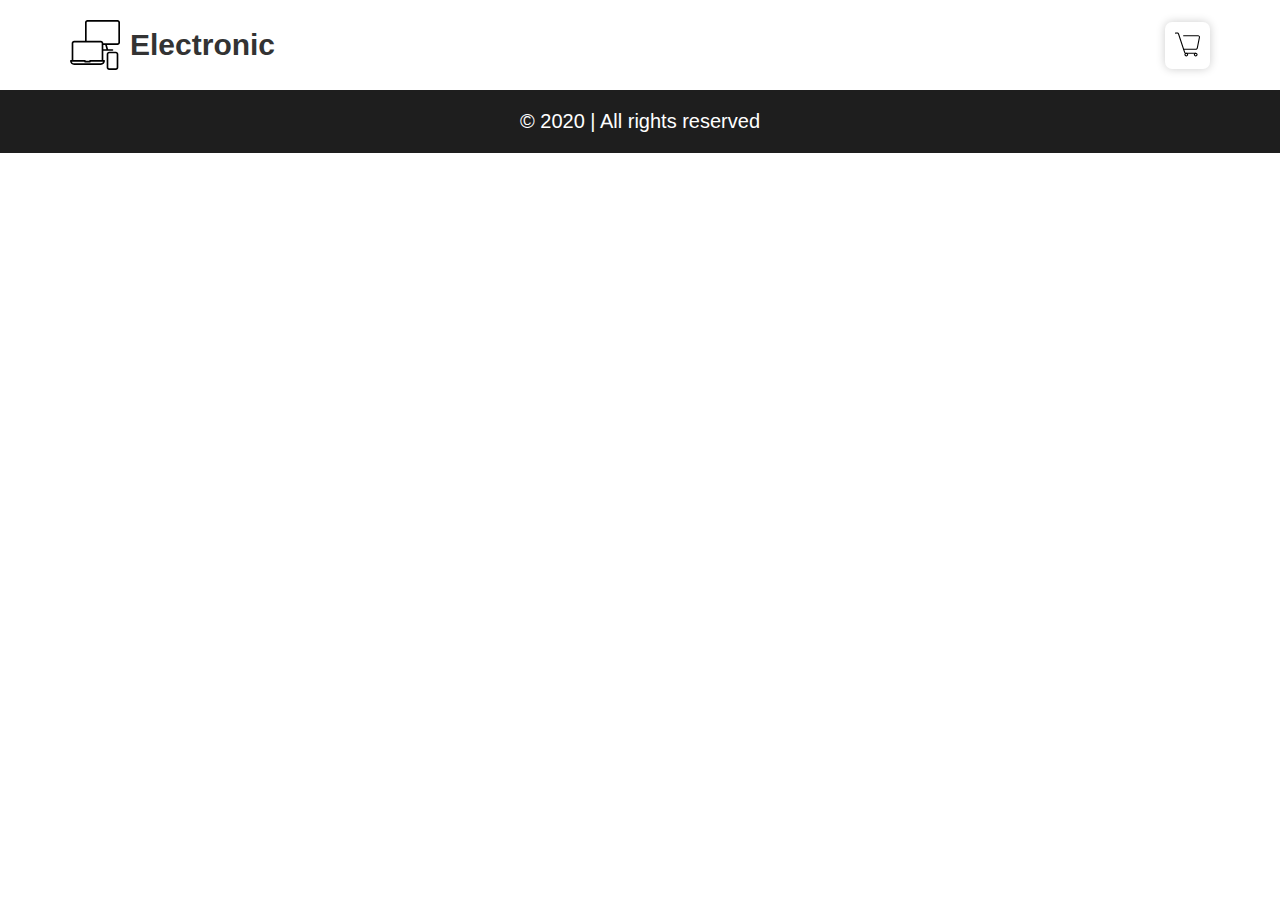
==== cart.html @ 08a70909 "Feat(index.html): added index and cards(types for it)" ====
<!DOCTYPE html>
<html lang="en">

<head>
    <meta charset="UTF-8">
    <meta name="viewport" content="width=device-width, initial-scale=1">
    <title>Electronic</title>
    <link rel="stylesheet" href="css/main.css">
    <link rel="shortcut icon" type="image/x-icon" href="images/favicon.svg">
</head>

<body>
    <header class="header">
        <div class="container">
            <div class="row">
                <a href="index.html" class="header__logo-link">
                    <img src="images/favicon.svg" class="header__logo">
                    <h2 class="header__title">Electronic</h2>
                </a>
                <a href="cart.html" class="header__cart" id="header__cart">
                    <img src="images/shopping-cart.svg" width="25px">
                </a>
            </div>
        </div>
    </header>
    <main class="main">
        <div class="container">
            <div class="wrapper" id="app">
            </div>
        </div>
    </main>
    <footer class="footer">
        <div class="container">
            © 2020 | All rights reserved
        </div>
    </footer>


</body>

</html>
---- css/main.css ----
* {
    font-family: 'Roboto Light', sans-serif;
    font-weight: 300;
    box-sizing: border-box;
    padding: 0;
    margin: 0;
}
body{
    overflow-x: hidden;
}
html{
    font-size: 10px;
}

.header .row
{
    display: -webkit-flex;
    display: -moz-flex;
    display: -ms-flex;
    display: -o-flex;
    display: flex;
    
    -webkit-flex-direction: row;
    -moz-flex-direction: row;
    -ms-flex-direction: row;
    -o-flex-direction: row;
    flex-direction: row;
    
    justify-content: space-between;
    
    width: 100%;
    
    padding: 20px 0;    
    
    -ms-align-items: center;
    align-items: center;
}
.header__logo-link{
    display: -webkit-flex;
    display: -moz-flex;
    display: -ms-flex;
    display: -o-flex;
    display: flex;
    
    -webkit-flex-direction: row;
    -moz-flex-direction: row;
    -ms-flex-direction: row;
    -o-flex-direction: row;
    flex-direction: row;
    
    justify-content: center;
    
    -ms-align-items: center;
    align-items: center;
    
    text-align: center;    
    text-decoration: none;
    
}
.header__logo
{
    width: 50px;
    margin-right: 10px;
}
.header__cart svg
{
    display: block;
    width: inherit;
    height: inherit;
    pointer-events: none;
    background-color: #000;
}
.header__title
{
    margin-right: auto;
    font-weight: 900;
    font-size: 3rem;
    color: #333;
}

.header__cart
{
    cursor: pointer;
    text-decoration: none;
    text-transform: none;
    text-align: center;
    
    margin-left: auto;
    box-shadow: 0 0 10px rgba(0, 0, 0, .2);
    padding: 10px;
    border-radius: 7px;
    
    background-color: #fff;
    
    -webkit-transition: 0.2s all;
    -o-transition: 0.2s all;
    transition: 0.2s all;
}
.header__cart:hover{
    background-color:  #FF4F3B;
}
.header__cart:active{
    transform: scale(0.95);
}
.header__cart img path
{
    fill: red;
    color: red;
}
.container{
    width: 100%;
    max-width: 1200px;
    margin: auto;
    text-align: center;
    
    display: -webkit-flex;
    display: -moz-flex;
    display: -ms-flex;
    display: -o-flex;
    display: flex;
    
    justify-content: center;
    
    -ms-align-items: center;
    align-items: center;
    
    -webkit-flex-direction: column;
    -moz-flex-direction: column;
    -ms-flex-direction: column;
    -o-flex-direction: column;
    flex-direction: column;
}

button:focus{
    outline: none;
}

.footer{
    background-color: #1E1E1E;
    padding: 20px 0;
    margin: auto;
    
    font-size: 2rem;
    text-align: center;
    color: white;
    
    display: -webkit-flex;
    display: -moz-flex;
    display: -ms-flex;
    display: -o-flex;
    display: flex;
    
    justify-content: center;
    
    -ms-align-items: center;
    align-items: center;
    
    text-align: center;
}

@media (max-width: 576px)
{
    .container{
        width: 100%;
        max-width: 100%;
    }
}

@media (max-width: 768px)
{
    .container{
        max-width: 540px;
    }
}

@media (max-width: 992px)
{
    .container{
        max-width: 720px;
    }
}

@media (max-width: 1200px)
{
    .container{
        max-width: 960px;
    }
}

@media (max-width: 1400px)
{
    .container{
        max-width: 1140px;
    }
}

@media (min-width: 1400px)
{
    .container{
        max-width: 1320px;
    }
}
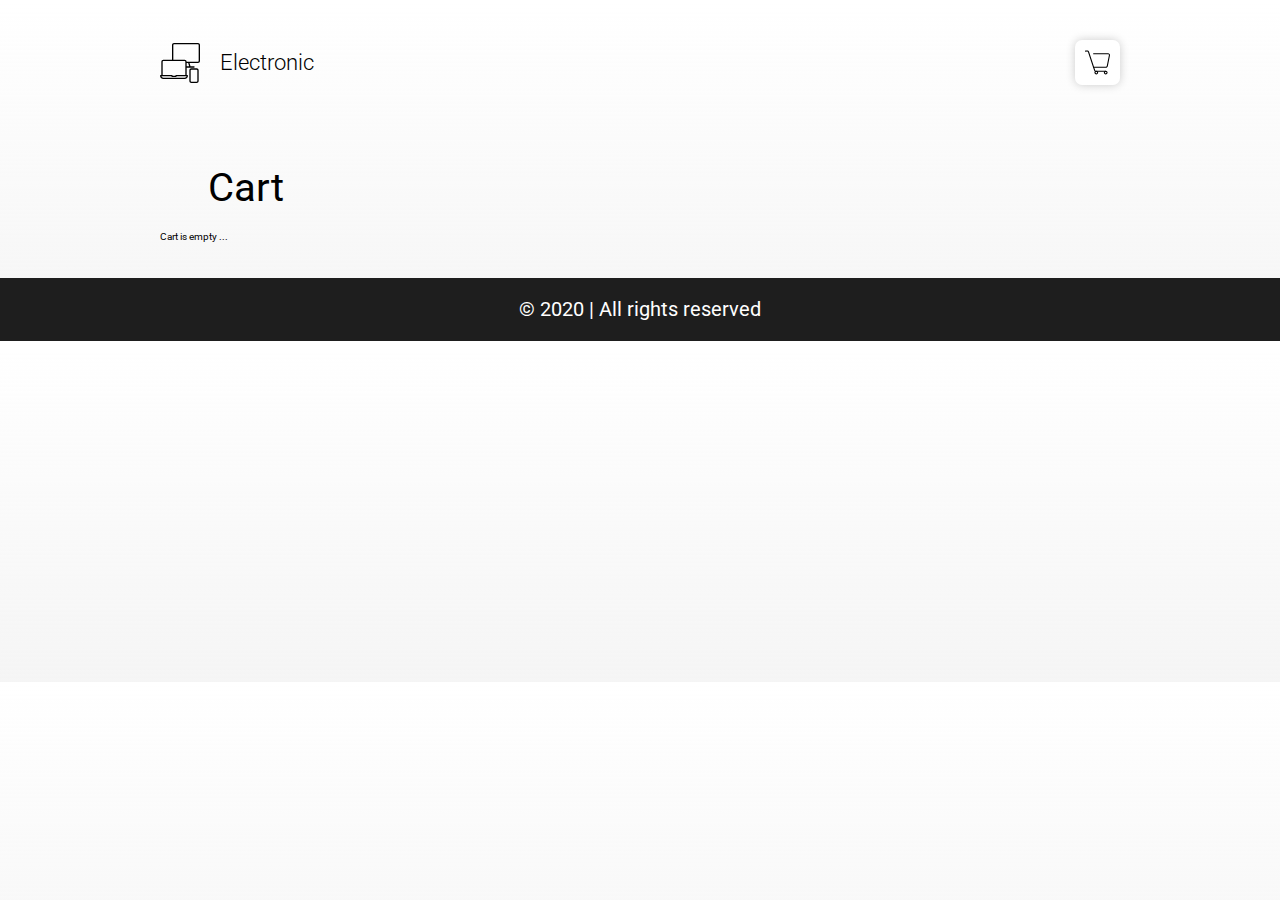
==== commit 5753c1f3: "Added cart, new design" ====
--- a/cart.html
+++ b/cart.html
@@ -4,38 +4,53 @@
 <head>
     <meta charset="UTF-8">
     <meta name="viewport" content="width=device-width, initial-scale=1">
+
     <title>Electronic</title>
+
+    <link rel="preconnect" href="https://fonts.gstatic.com">
+    <link href="https://fonts.googleapis.com/css2?family=Roboto:wght@100;300;400;500;700;900&display=swap" rel="stylesheet">
     <link rel="stylesheet" href="css/main.css">
+    <link rel="stylesheet" href="css/cart.css">
     <link rel="shortcut icon" type="image/x-icon" href="images/favicon.svg">
 </head>
 
 <body>
-    <header class="header">
-        <div class="container">
+    <div class="container">
+        <header class="header">
+
             <div class="row">
                 <a href="index.html" class="header__logo-link">
                     <img src="images/favicon.svg" class="header__logo">
                     <h2 class="header__title">Electronic</h2>
                 </a>
-                <a href="cart.html" class="header__cart" id="header__cart">
+                <a href="cart.html" class="header__cart button" id="header__cart">
                     <img src="images/shopping-cart.svg" width="25px">
                 </a>
             </div>
-        </div>
-    </header>
-    <main class="main">
-        <div class="container">
+
+        </header>
+        <main class="main">
             <div class="wrapper" id="app">
+                <div class="cart__header">Cart</div>
+                <div class="cart__body">
+                    <div class="cart__items" id="cart__items">
+                        
+                    </div>
+                    <div class="cart__total" id="cart__total">
+                        <span class="cart__total-price" id="cart__total-price"></span>
+                        <button class="button cart__total-btn">Pay for it</button>
+                    </div>
+                </div>
             </div>
-        </div>
-    </main>
+        </main>
+    </div>
     <footer class="footer">
         <div class="container">
             © 2020 | All rights reserved
         </div>
     </footer>
 
-
+    <script src="scripts/cart.js"></script>
 </body>
 
 </html>
--- a/css/main.css
+++ b/css/main.css
@@ -1,202 +1,401 @@
+/* base application settings */
 * {
-    font-family: 'Roboto Light', sans-serif;
-    font-weight: 300;
     box-sizing: border-box;
     padding: 0;
     margin: 0;
-}
-body{
-    overflow-x: hidden;
-}
-html{
+
+    font-family: 'Roboto', sans-serif;
+}
+
+body {
+    padding-top: 20px;
+    background: linear-gradient(180deg, rgba(245, 245, 245, 0) 1.04%, #f5f5f5 100%);
+}
+
+html {
     font-size: 10px;
-}
-
-.header .row
-{
-    display: -webkit-flex;
-    display: -moz-flex;
-    display: -ms-flex;
-    display: -o-flex;
-    display: flex;
-    
+    line-height: 1.15;
+    -webkit-text-size-adjust: 100%;
+}
+
+button:focus {
+    outline: none;
+}
+
+.button {
+    display: -webkit-flex;
+    display: -moz-flex;
+    display: -ms-flex;
+    display: -o-flex;
+    display: flex;
+
+    -ms-align-items: center;
+    align-items: center;
+    justify-content: center;
+    text-align: center;
+    padding: 10px;
+
+    background: none;
+    border: none;
+    color: #FF4F3B;
+
+    background-color: #fff;
+    color: #FF4F3B;
+    box-shadow: 0 0 10px rgba(0, 0, 0, .1);
+    border-radius: 7px;
+
+    font-weight: 500;
+
+    -webkit-transition: 0.3s all;
+    -o-transition: 0.3s all;
+    transition: 0.3s all;
+
+    cursor: pointer;
+}
+
+.button:hover {
+    background-color: #FF4F3B;
+    color: white;
+}
+
+.button:active {
+    transform: scale(0.95);
+}
+
+.container {
+    max-width: 1200px;
+    margin: auto;
+
+    display: -webkit-flex;
+    display: -moz-flex;
+    display: -ms-flex;
+    display: -o-flex;
+    display: flex;
+
+    -webkit-flex-direction: column;
+    -moz-flex-direction: column;
+    -ms-flex-direction: column;
+    -o-flex-direction: column;
+    flex-direction: column;
+
+    justify-content: center;
+    -ms-align-items: center;
+    align-items: center;
+}
+
+.row {
+    width: 100%;
+
+    display: -webkit-flex;
+    display: -moz-flex;
+    display: -ms-flex;
+    display: -o-flex;
+    display: flex;
+
+    -ms-align-items: center;
+    align-items: center;
+
+    justify-content: space-around;
+
+    -webkit-flex-wrap: wrap;
+    -moz-flex-wrap: wrap;
+    -ms-flex-wrap: wrap;
+    -o-flex-wrap: wrap;
+    flex-wrap: wrap;
+}
+
+
+/* styles for the application UI components */
+
+.header {
+    width: 100%;
+    margin: auto;
+    padding: 20px 0;
+    margin-bottom: 20px;
+}
+
+.header__logo-link {
+    display: -webkit-flex;
+    display: -moz-flex;
+    display: -ms-flex;
+    display: -o-flex;
+    display: flex;
+
     -webkit-flex-direction: row;
     -moz-flex-direction: row;
     -ms-flex-direction: row;
     -o-flex-direction: row;
     flex-direction: row;
-    
-    justify-content: space-between;
-    
-    width: 100%;
-    
-    padding: 20px 0;    
-    
-    -ms-align-items: center;
-    align-items: center;
-}
-.header__logo-link{
-    display: -webkit-flex;
-    display: -moz-flex;
-    display: -ms-flex;
-    display: -o-flex;
-    display: flex;
-    
-    -webkit-flex-direction: row;
-    -moz-flex-direction: row;
-    -ms-flex-direction: row;
-    -o-flex-direction: row;
-    flex-direction: row;
-    
+
     justify-content: center;
-    
-    -ms-align-items: center;
-    align-items: center;
-    
-    text-align: center;    
+    -ms-align-items: center;
+    align-items: center;
+
+    text-align: center;
+
     text-decoration: none;
-    
-}
-.header__logo
-{
-    width: 50px;
+}
+
+.header__logo {
+    width: 40px;
     margin-right: 10px;
 }
-.header__cart svg
-{
-    display: block;
-    width: inherit;
-    height: inherit;
-    pointer-events: none;
-    background-color: #000;
-}
-.header__title
-{
+
+.header__title {
     margin-right: auto;
-    font-weight: 900;
-    font-size: 3rem;
-    color: #333;
-}
-
-.header__cart
-{
-    cursor: pointer;
+    margin-left: 10px;
+    font-weight: 300;
+    font-size: 2.2rem;
+    color: #000;
+}
+
+.header__cart {
     text-decoration: none;
     text-transform: none;
     text-align: center;
-    
+
     margin-left: auto;
+
     box-shadow: 0 0 10px rgba(0, 0, 0, .2);
     padding: 10px;
     border-radius: 7px;
-    
     background-color: #fff;
-    
+
     -webkit-transition: 0.2s all;
     -o-transition: 0.2s all;
     transition: 0.2s all;
-}
-.header__cart:hover{
-    background-color:  #FF4F3B;
-}
-.header__cart:active{
+
+    cursor: pointer;
+}
+
+.header__cart:hover {
+    background-color: #FF4F3B;
+}
+
+.header__cart:active {
     transform: scale(0.95);
 }
-.header__cart img path
-{
-    fill: red;
-    color: red;
-}
-.container{
-    width: 100%;
-    max-width: 1200px;
-    margin: auto;
-    text-align: center;
-    
-    display: -webkit-flex;
-    display: -moz-flex;
-    display: -ms-flex;
-    display: -o-flex;
-    display: flex;
-    
-    justify-content: center;
-    
-    -ms-align-items: center;
-    align-items: center;
-    
-    -webkit-flex-direction: column;
-    -moz-flex-direction: column;
-    -ms-flex-direction: column;
-    -o-flex-direction: column;
-    flex-direction: column;
-}
-
-button:focus{
-    outline: none;
-}
-
-.footer{
+
+.main {
+    width: 100%;
+    margin-top: 30px;
+    padding-bottom: 25px;
+}
+
+.promo {
+    width: 100%;
+    padding: 53px 67px;
+
+    border-radius: 10px;
+    background-image: url(../images/bgc.png);
+    background-position: center right 50px;
+    background-repeat: no-repeat;
+    background-color: #FF4F3B;
+    -webkit-background-size: 300px;
+    background-size: 300px;
+
+    color: white;
+    box-shadow: 0 6px 24px 0 rgba(67, 86, 100, .2);
+}
+
+.promo__text {
+    text-align: left;
+    max-width: 550px;
+}
+
+.promo__title {
+    margin-bottom: 20px;
+
+    font-weight: 500;
+    font-size: 3.9rem;
+    line-height: 4.6rem;
+}
+
+.promo__description {
+    font-weight: 300;
+    font-size: 2.2rem;
+    line-height: 2.8rem;
+}
+
+.main__heading {
+    margin-top: 20px;
+    width: 100%;
+    display: -webkit-flex;
+    display: -moz-flex;
+    display: -ms-flex;
+    display: -o-flex;
+    display: flex;
+
+    -ms-align-items: center;
+    align-items: center;
+}
+
+.main__title {
+    font-weight: 400;
+    font-size: 3.6rem;
+    line-height: 4.2rem;
+
+    color: #000000;
+    margin-right: auto;
+}
+
+.main__back {
+    margin-right: auto;
+    font-size: 1.5rem;
+    font-weight: 300;
+    text-decoration: none;
+    text-transform: none;
+}
+
+.main__back:active {
+    transform: scale(0.95);
+}
+
+.wrapper {
+    width: 100%;
+
+    display: -webkit-flex;
+    display: -moz-flex;
+    display: -ms-flex;
+    display: -o-flex;
+    display: flex;
+
+    -webkit-flex-wrap: wrap;
+    -moz-flex-wrap: wrap;
+    -ms-flex-wrap: wrap;
+    -o-flex-wrap: wrap;
+    flex-wrap: wrap;
+
+    align-items: center;
+    justify-content: space-between;
+
+    -ms-align-items: center;
+    align-items: center;
+
+    padding: 10px 0;
+}
+
+.footer {
+    width: 100%;
     background-color: #1E1E1E;
     padding: 20px 0;
     margin: auto;
-    
+
     font-size: 2rem;
     text-align: center;
     color: white;
-    
-    display: -webkit-flex;
-    display: -moz-flex;
-    display: -ms-flex;
-    display: -o-flex;
-    display: flex;
-    
+
+    display: -webkit-flex;
+    display: -moz-flex;
+    display: -ms-flex;
+    display: -o-flex;
+    display: flex;
+
     justify-content: center;
-    
-    -ms-align-items: center;
-    align-items: center;
-    
+
+    -ms-align-items: center;
+    align-items: center;
+
     text-align: center;
 }
 
-@media (max-width: 576px)
-{
-    .container{
-        width: 100%;
-        max-width: 100%;
-    }
-}
-
-@media (max-width: 768px)
-{
-    .container{
+img {
+    fill: red;
+}
+
+.footer .header__title {
+    color: white;
+}
+
+/* adaptive */
+
+@media (max-width: 1400px) {
+    .container {
+        max-width: 1140px;
+    }
+}
+
+@media (max-width: 1366px) {
+    .container {
+        max-width: 960px;
+    }
+}
+
+@media (max-width: 1200px) {
+    .container {
+        max-width: 940px;
+    }
+
+    .promo__title {
+        font-size: 3.2rem;
+    }
+
+    .promo__description {
+        font-size: 1.8rem;
+    }
+}
+
+@media (max-width: 992px) {
+    .container {
+        max-width: 720px;
+    }
+
+    .promo {
+        background-position: center right;
+        padding: 30px 40px;
+        -webkit-background-size: 200px;
+        background-size: 200px;
+    }
+
+    .promo__text {
+        max-width: 400px;
+    }
+
+    .promo__title {
+        font-size: 3rem;
+    }
+
+    .promo__description {
+        font-size: 1.5rem;
+    }
+}
+
+@media (max-width: 768px) {
+    .container {
         max-width: 540px;
     }
-}
-
-@media (max-width: 992px)
-{
-    .container{
-        max-width: 720px;
-    }
-}
-
-@media (max-width: 1200px)
-{
-    .container{
-        max-width: 960px;
-    }
-}
-
-@media (max-width: 1400px)
-{
-    .container{
-        max-width: 1140px;
-    }
-}
-
-@media (min-width: 1400px)
-{
-    .container{
-        max-width: 1320px;
-    }
-}+
+    .promo__text {
+        max-width: 350px;
+    }
+
+    .promo {
+        background-position: center right;
+        -webkit-background-size: 200px;
+        background-size: 200px;
+    }
+}
+
+@media (max-width: 578px) {
+    .container {
+        max-width: 90%;
+    }
+
+    .promo {
+        padding: 20px 30px;
+        -webkit-background-size: 150px;
+        background-size: 150px;
+    }
+
+    .promo__text {
+        max-width: 220px;
+    }
+
+    .promo__title {
+        font-size: 2.5rem;
+    }
+
+    .promo__description {
+        font-size: 1.2rem;
+    }
+}
--- a/css/cart.css
+++ b/css/cart.css
@@ -0,0 +1,183 @@
+.cart__header {
+    width: 90%;
+    font-size: 4rem;
+
+    font-weight: 400;
+    margin: auto;
+
+    margin-bottom: 20px;
+    margin-top: 0;
+}
+
+.cart__body {
+    width: 100%;
+    display: -webkit-flex;
+    display: -moz-flex;
+    display: -ms-flex;
+    display: -o-flex;
+    display: flex;
+
+    -webkit-flex-direction: column;
+    -moz-flex-direction: column;
+    -ms-flex-direction: column;
+    -o-flex-direction: column;
+    flex-direction: column;
+}
+
+.cart__items {
+    width: 100%;
+    display: -webkit-flex;
+    display: -moz-flex;
+    display: -ms-flex;
+    display: -o-flex;
+    display: flex;
+
+    -webkit-flex-direction: column;
+    -moz-flex-direction: column;
+    -ms-flex-direction: column;
+    -o-flex-direction: column;
+    flex-direction: column;
+
+    max-height: 600px;
+
+    overflow-y: auto;
+    
+    margin-bottom: 20px;
+}
+
+.cart__item {
+    display: -webkit-flex;
+    display: -moz-flex;
+    display: -ms-flex;
+    display: -o-flex;
+    display: flex;
+    
+    
+    -webkit-flex-direction: row;
+    -moz-flex-direction: row;
+    -ms-flex-direction: row;
+    -o-flex-direction: row;
+    flex-direction: row;
+    
+    justify-content: space-around;
+    
+    -ms-align-items: center;
+    align-items: center;
+    padding: 15px;
+    margin: 10px auto;
+    width: 90%; 
+    
+    box-shadow: 0 0 10px rgba(67,86,100,.1);
+    border-radius: 8px;
+}
+
+.cart__item-title{
+    font-size: 2rem;
+    font-weight: 400;
+}
+.cart__item-option
+{
+    font-weight: 900;
+    font-size: 1.2rem;
+    margin-right: 15px;
+    margin-left: 10px;
+    border-radius: 5px;
+    background-color: #000;
+    color:white;
+    padding: 5px;
+}
+
+.cart__total
+{
+    margin: auto;
+    width: 90%;
+}
+.cart__price
+{
+    margin-right: auto;
+    font-style: italic;
+    font-size: 1.5rem;
+}
+.cart__counter
+{
+    width: 25px;
+    height: 25px;
+    background-color: #FF4F3B;
+    font-weight: 900;
+    border-radius: 100%;
+    color: #fff;
+    text-align: center;
+    display: -webkit-flex;
+    display: -moz-flex;
+    display: -ms-flex;
+    display: -o-flex;
+    display: flex;
+    
+    -ms-align-items: center;
+    align-items: center;
+    justify-content: center;
+    
+    font-size: 1.5rem;
+    
+    margin-right: 7px;
+}
+
+.cart__count
+{
+    display: -webkit-flex;
+    display: -moz-flex;
+    display: -ms-flex;
+    display: -o-flex;
+    display: flex;
+    
+    -webkit-flex-direction: row;
+    -moz-flex-direction: row;
+    -ms-flex-direction: row;
+    -o-flex-direction: row;
+    flex-direction: row;
+    
+    -ms-align-items: center;
+    align-items: center;
+    justify-content: space-around;
+    margin-left: auto;
+}
+.changeCount:nth-child(1)
+{
+    margin-right: 7px;
+}
+
+.cart__total
+{
+    display: -webkit-flex;
+    display: -moz-flex;
+    display: -ms-flex;
+    display: -o-flex;
+    display: flex;
+    
+    -webkit-flex-direction: row;
+    -moz-flex-direction: row;
+    -ms-flex-direction: row;
+    -o-flex-direction: row;
+    flex-direction: row;
+    
+    width: 100%;
+    
+    justify-content: space-around;
+    
+    -webkit-flex-wrap: wrap;
+    -moz-flex-wrap: wrap;
+    -ms-flex-wrap: wrap;
+    -o-flex-wrap: wrap;
+    flex-wrap: wrap;
+    
+    margin-top: 15px;
+    border-top: 0.5px solid rgba(0, 0, 0, 0.1);
+    padding-top: 20px;
+}
+
+.cart__total-price
+{
+   
+    font-weight: 500;
+    font-size: 2rem;
+}
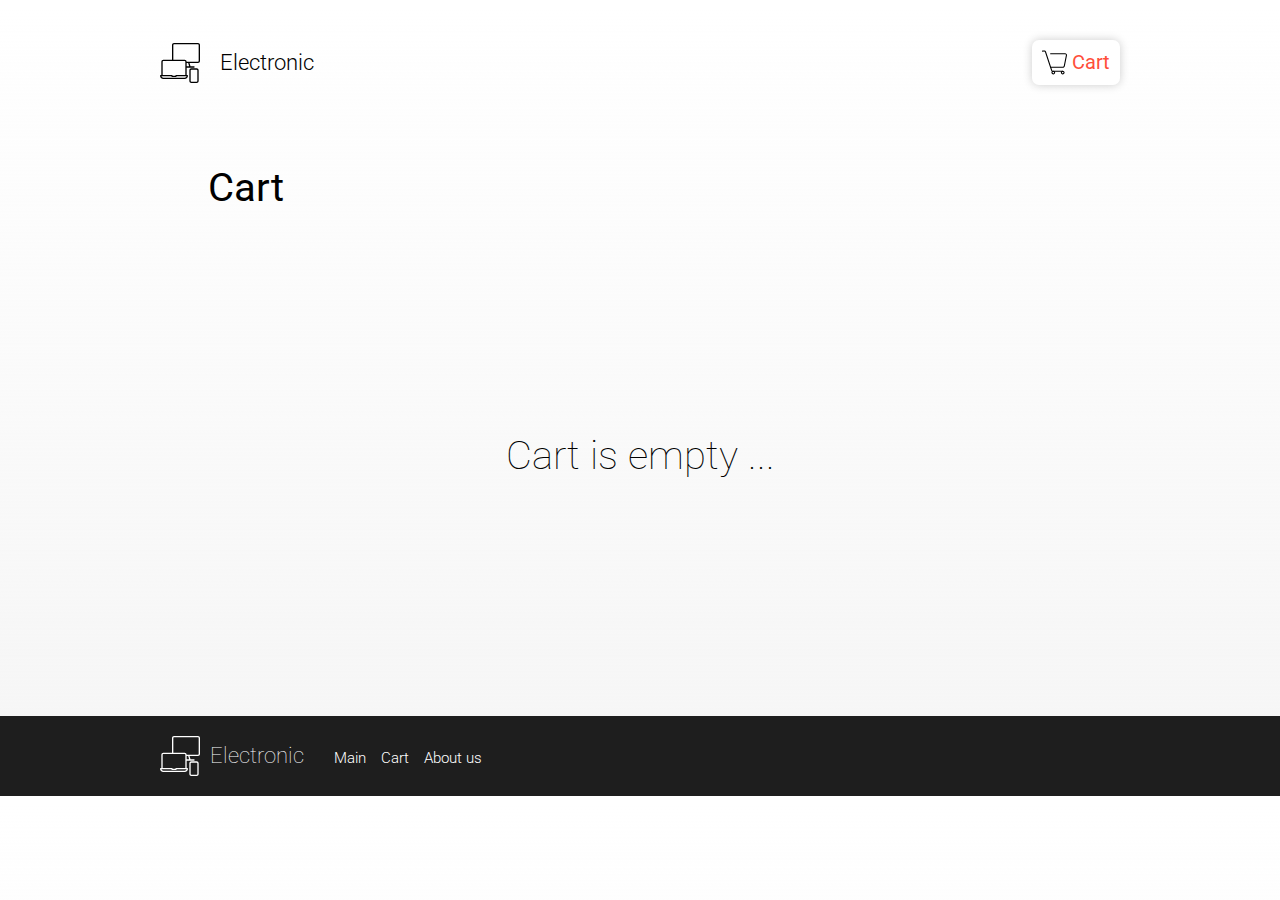
==== commit 6ab60449: "Header, footer. Cart features" ====
--- a/cart.html
+++ b/cart.html
@@ -5,7 +5,7 @@
     <meta charset="UTF-8">
     <meta name="viewport" content="width=device-width, initial-scale=1">
 
-    <title>Electronic</title>
+    <title>Electronic. Cart</title>
 
     <link rel="preconnect" href="https://fonts.gstatic.com">
     <link href="https://fonts.googleapis.com/css2?family=Roboto:wght@100;300;400;500;700;900&display=swap" rel="stylesheet">
@@ -17,24 +17,24 @@
 <body>
     <div class="container">
         <header class="header">
-
             <div class="row">
                 <a href="index.html" class="header__logo-link">
                     <img src="images/favicon.svg" class="header__logo">
                     <h2 class="header__title">Electronic</h2>
                 </a>
-                <a href="cart.html" class="header__cart button" id="header__cart">
+                <a href="cart.html" class="header__cart button">
                     <img src="images/shopping-cart.svg" width="25px">
+                    <span class="header__cart-name">Cart</span>
                 </a>
             </div>
-
         </header>
+        
         <main class="main">
             <div class="wrapper" id="app">
                 <div class="cart__header">Cart</div>
                 <div class="cart__body">
                     <div class="cart__items" id="cart__items">
-                        
+
                     </div>
                     <div class="cart__total" id="cart__total">
                         <span class="cart__total-price" id="cart__total-price"></span>
@@ -44,12 +44,26 @@
             </div>
         </main>
     </div>
-    <footer class="footer">
+    
+    <div class="footer-wrap" style="background-color: #1E1E1E; width: 100%;">
         <div class="container">
-            © 2020 | All rights reserved
+            <footer class="footer">
+
+                <div class="row">
+                    <a href="index.html" class="header__logo-link">
+                        <img src="images/favicon-white.svg" class="header__logo">
+                        <h2 class="header__title">Electronic</h2>
+                    </a>
+                    <div class="footer__links">
+                        <a href="index.html" class="footer__link">Main</a>
+                        <a href="cart.html" class="footer__link">Cart</a>
+                        <a href="cart.html" class="footer__link">About us</a>
+                    </div>
+                </div>
+
+            </footer>
         </div>
-    </footer>
-
+    </div>
     <script src="scripts/cart.js"></script>
 </body>
 
--- a/css/main.css
+++ b/css/main.css
@@ -168,6 +168,12 @@
     cursor: pointer;
 }
 
+.header__cart-name
+{
+    font-size: 2rem;
+    margin-left: 5px;
+    font-weight: 400;
+}
 .header__cart:hover {
     background-color: #FF4F3B;
 }
@@ -297,16 +303,49 @@
     align-items: center;
 
     text-align: center;
-}
-
-img {
-    fill: red;
-}
+    
+    font-weight: 100;
+}
+
+.footer .row
+{
+    justify-content: flex-start;
+    width: 100%;
+    flex-basis: 100%;
+}
+
 
 .footer .header__title {
     color: white;
-}
-
+    font-weight: 100;
+    
+    margin-right: auto;
+}
+
+.footer .header__logo
+{
+    margin-right: 0;
+}
+.footer__links
+{
+    margin-left: 30px;
+}
+
+.footer__link
+{
+    color: white;
+    font-weight: 300;
+    font-size: 1.5rem;
+    text-transform: none;
+    text-decoration: none;
+    margin: auto;
+    margin-right: 10px;
+}
+
+.footer__link:last-child
+{
+    margin-right: 0;
+}
 /* adaptive */
 
 @media (max-width: 1400px) {
--- a/css/cart.css
+++ b/css/cart.css
@@ -10,6 +10,7 @@
 }
 
 .cart__body {
+    min-height: 50vh;
     width: 100%;
     display: -webkit-flex;
     display: -moz-flex;
@@ -22,6 +23,14 @@
     -ms-flex-direction: column;
     -o-flex-direction: column;
     flex-direction: column;
+}
+
+.empty
+{
+    font-size: 4rem;
+    text-align: center;
+    margin: auto;
+    font-weight: 100;
 }
 
 .cart__items {
@@ -41,7 +50,7 @@
     max-height: 600px;
 
     overflow-y: auto;
-    
+
     margin-bottom: 20px;
 }
 
@@ -51,55 +60,54 @@
     display: -ms-flex;
     display: -o-flex;
     display: flex;
-    
-    
+
+
     -webkit-flex-direction: row;
     -moz-flex-direction: row;
     -ms-flex-direction: row;
     -o-flex-direction: row;
     flex-direction: row;
-    
+
     justify-content: space-around;
-    
+
     -ms-align-items: center;
     align-items: center;
     padding: 15px;
     margin: 10px auto;
-    width: 90%; 
-    
-    box-shadow: 0 0 10px rgba(67,86,100,.1);
+    width: 90%;
+
+    box-shadow: 0 0 10px rgba(67, 86, 100, .1);
     border-radius: 8px;
 }
 
-.cart__item-title{
+.cart__item-title {
     font-size: 2rem;
     font-weight: 400;
 }
-.cart__item-option
-{
+
+.cart__item-option {
     font-weight: 900;
     font-size: 1.2rem;
     margin-right: 15px;
     margin-left: 10px;
     border-radius: 5px;
     background-color: #000;
-    color:white;
+    color: white;
     padding: 5px;
 }
 
-.cart__total
-{
+.cart__total {
     margin: auto;
     width: 90%;
 }
-.cart__price
-{
+
+.cart__price {
     margin-right: auto;
     font-style: italic;
     font-size: 1.5rem;
 }
-.cart__counter
-{
+
+.cart__counter {
     width: 25px;
     height: 25px;
     background-color: #FF4F3B;
@@ -112,72 +120,75 @@
     display: -ms-flex;
     display: -o-flex;
     display: flex;
-    
+
     -ms-align-items: center;
     align-items: center;
     justify-content: center;
-    
+
     font-size: 1.5rem;
-    
+
     margin-right: 7px;
 }
 
-.cart__count
-{
+.cart__count {
     display: -webkit-flex;
     display: -moz-flex;
     display: -ms-flex;
     display: -o-flex;
     display: flex;
-    
+
     -webkit-flex-direction: row;
     -moz-flex-direction: row;
     -ms-flex-direction: row;
     -o-flex-direction: row;
     flex-direction: row;
-    
+
     -ms-align-items: center;
     align-items: center;
     justify-content: space-around;
     margin-left: auto;
 }
-.changeCount:nth-child(1)
-{
+
+.changeCount:nth-child(1) {
     margin-right: 7px;
 }
 
-.cart__total
-{
+.cart__total {
     display: -webkit-flex;
     display: -moz-flex;
     display: -ms-flex;
     display: -o-flex;
     display: flex;
-    
+
     -webkit-flex-direction: row;
     -moz-flex-direction: row;
     -ms-flex-direction: row;
     -o-flex-direction: row;
     flex-direction: row;
-    
+
     width: 100%;
-    
+
     justify-content: space-around;
-    
+
     -webkit-flex-wrap: wrap;
     -moz-flex-wrap: wrap;
     -ms-flex-wrap: wrap;
     -o-flex-wrap: wrap;
     flex-wrap: wrap;
-    
+
     margin-top: 15px;
     border-top: 0.5px solid rgba(0, 0, 0, 0.1);
     padding-top: 20px;
 }
 
-.cart__total-price
-{
-   
+.cart__total-price {
     font-weight: 500;
     font-size: 2rem;
 }
+
+@media (orientation: portrait) {
+    .cart__item {
+        width: 100%;
+    }
+
+}
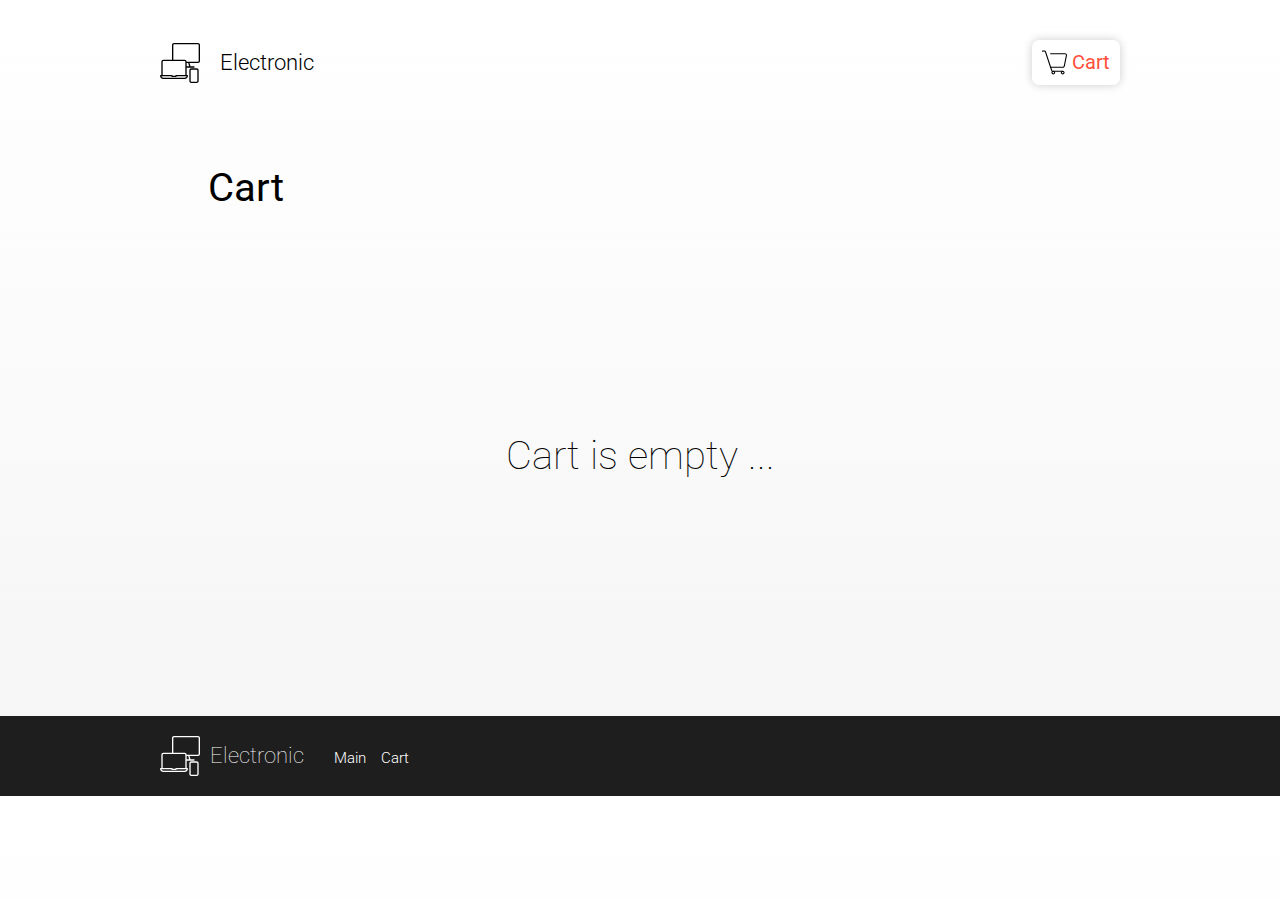
==== commit 09155f3d: "Added json TV & headphones. Some changes" ====
--- a/cart.html
+++ b/cart.html
@@ -38,7 +38,7 @@
                     </div>
                     <div class="cart__total" id="cart__total">
                         <span class="cart__total-price" id="cart__total-price"></span>
-                        <button class="button cart__total-btn">Pay for it</button>
+                        <button class="button cart__total-btn">Place the order</button>
                     </div>
                 </div>
             </div>
@@ -57,7 +57,6 @@
                     <div class="footer__links">
                         <a href="index.html" class="footer__link">Main</a>
                         <a href="cart.html" class="footer__link">Cart</a>
-                        <a href="cart.html" class="footer__link">About us</a>
                     </div>
                 </div>
 
--- a/css/main.css
+++ b/css/main.css
@@ -212,7 +212,7 @@
 .promo__title {
     margin-bottom: 20px;
 
-    font-weight: 500;
+    font-weight: 400;
     font-size: 3.9rem;
     line-height: 4.6rem;
 }
@@ -424,6 +424,7 @@
         padding: 20px 30px;
         -webkit-background-size: 150px;
         background-size: 150px;
+        background-image: none;
     }
 
     .promo__text {
